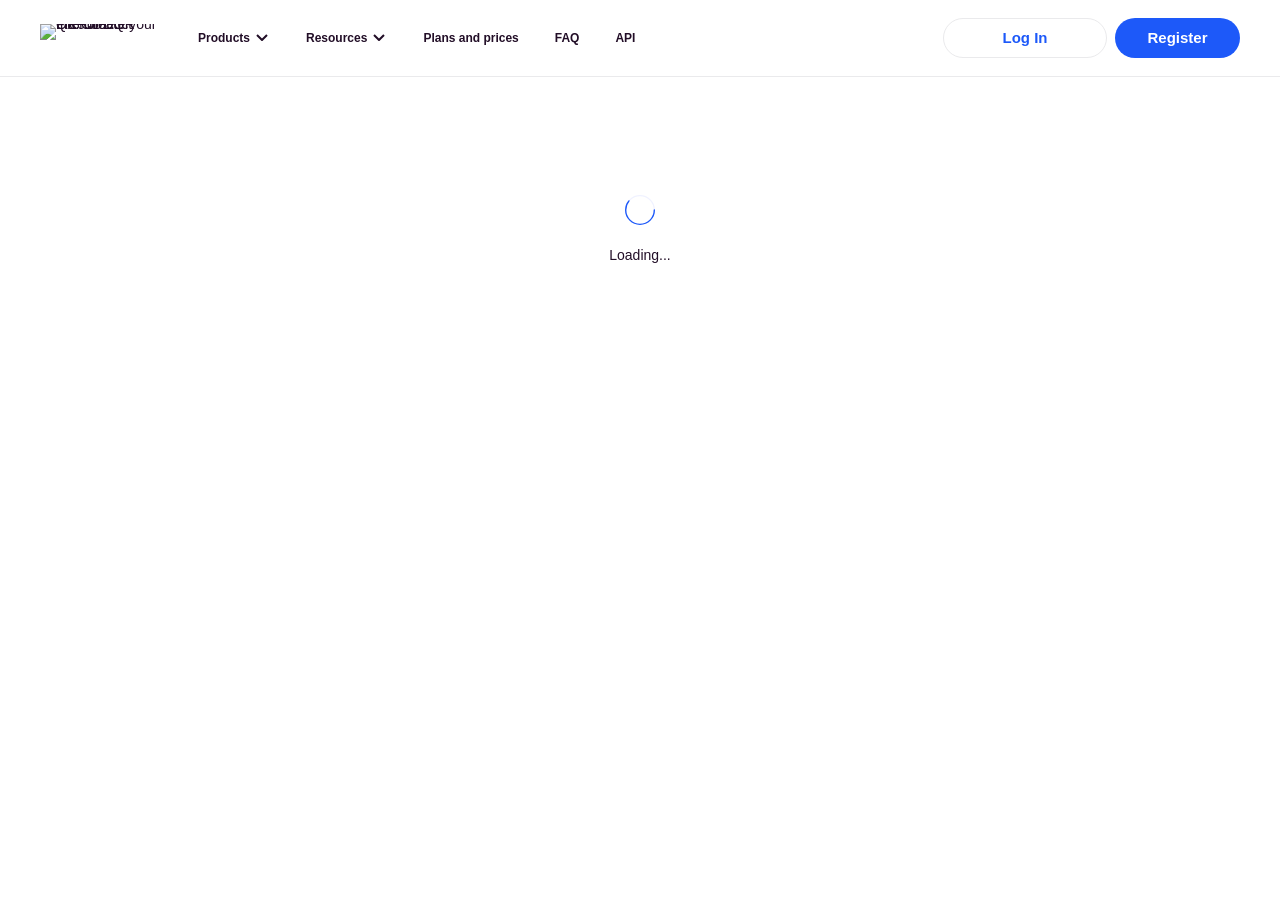
==== index.html @ 66d2bdf2 "Add index.html for GitHub Pages root" ====
﻿<!doctype html><html><head><meta http-equiv="refresh" content="0; URL=./builder.html" /><meta name="robots" content="noindex,nofollow" /><title>IDLQR  Redirect</title></head><body>If you are not redirected, <a href="./builder.html">click here</a>.</body></html>
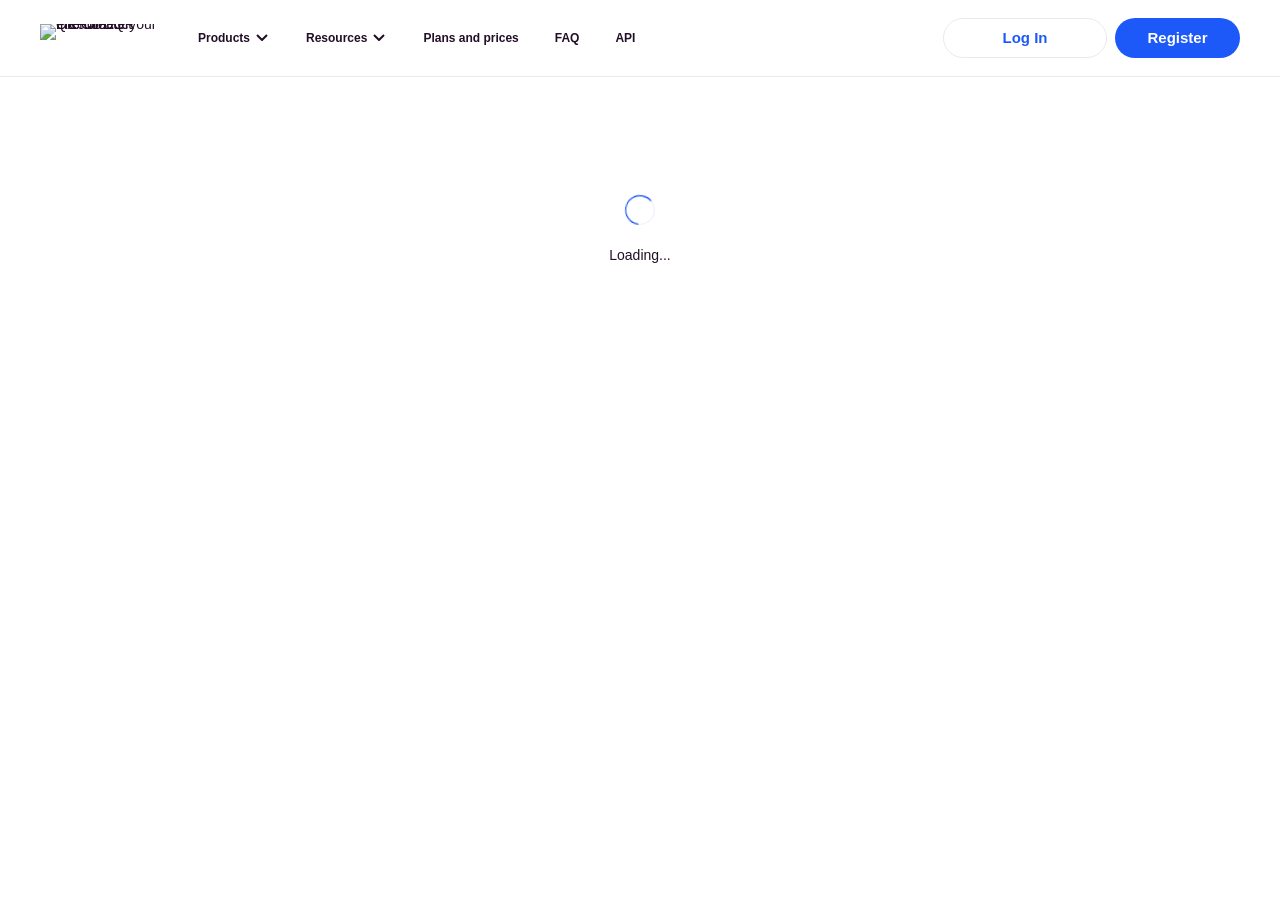
==== commit eacf5336: "Replace idlqr.com links with GH Pages URL and fix font paths for preview on .github.io" ====
--- a/index.html
+++ b/index.html
@@ -1 +1 @@
-﻿<!doctype html><html><head><meta http-equiv="refresh" content="0; URL=./builder.html" /><meta name="robots" content="noindex,nofollow" /><title>IDLQR  Redirect</title></head><body>If you are not redirected, <a href="./builder.html">click here</a>.</body></html>
+<!doctype html><html><head><meta http-equiv="refresh" content="0; URL=./builder.html" /><meta name="robots" content="noindex,nofollow" /><title>IDLQR  Redirect</title></head><body>If you are not redirected, <a href="./builder.html">click here</a>.</body></html>
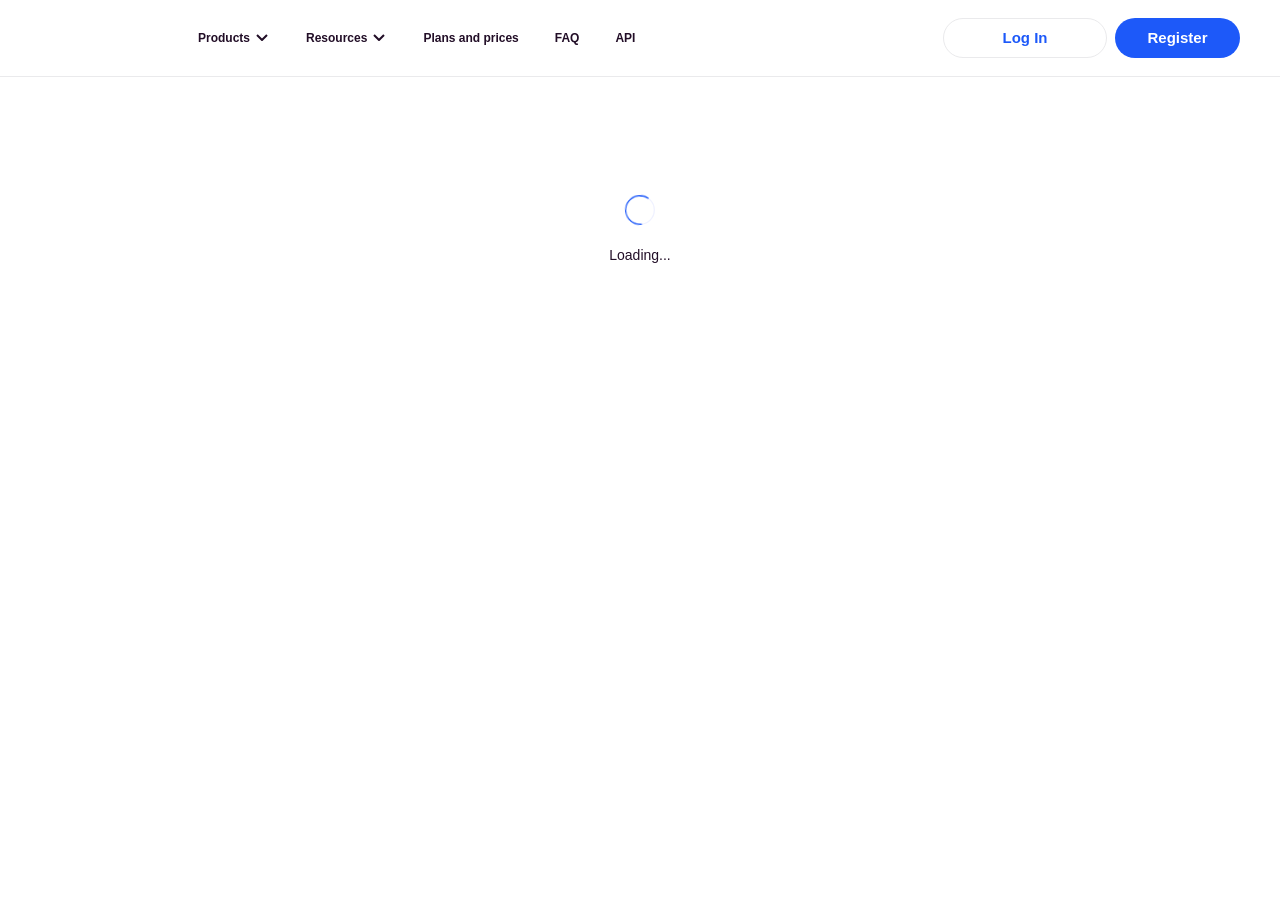
==== commit eebf6708: "fix(gh-pages): make font paths relative (remove leading /fonts/) so app works under subpath" ====
--- a/index.html
+++ b/index.html
@@ -1 +1,13 @@
+	src: url(fonts/lato-300-ext.woff2) format('woff2');
+	src: url(fonts/lato-300.woff2) format('woff2');
+	src: url(fonts/lato-400-ext.woff2) format('woff2');
+	src: url(fonts/lato-400.woff2) format('woff2');
+	src: url(fonts/lato-700-ext.woff2) format('woff2');
+	src: url(fonts/lato-700.woff2) format('woff2');
+	src: url(fonts/lato-900-ext.woff2) format('woff2');
+	src: url(fonts/lato-900.woff2) format('woff2');
+	src: url(fonts/inter-italic-ext.woff2) format('woff2');
+	src: url(fonts/inter-italic.woff2) format('woff2');
+	src: url(fonts/inter-ext.woff2) format('woff2');
+	src: url(fonts/inter.woff2) format('woff2');
 <!doctype html><html><head><meta http-equiv="refresh" content="0; URL=./builder.html" /><meta name="robots" content="noindex,nofollow" /><title>IDLQR  Redirect</title></head><body>If you are not redirected, <a href="./builder.html">click here</a>.</body></html>
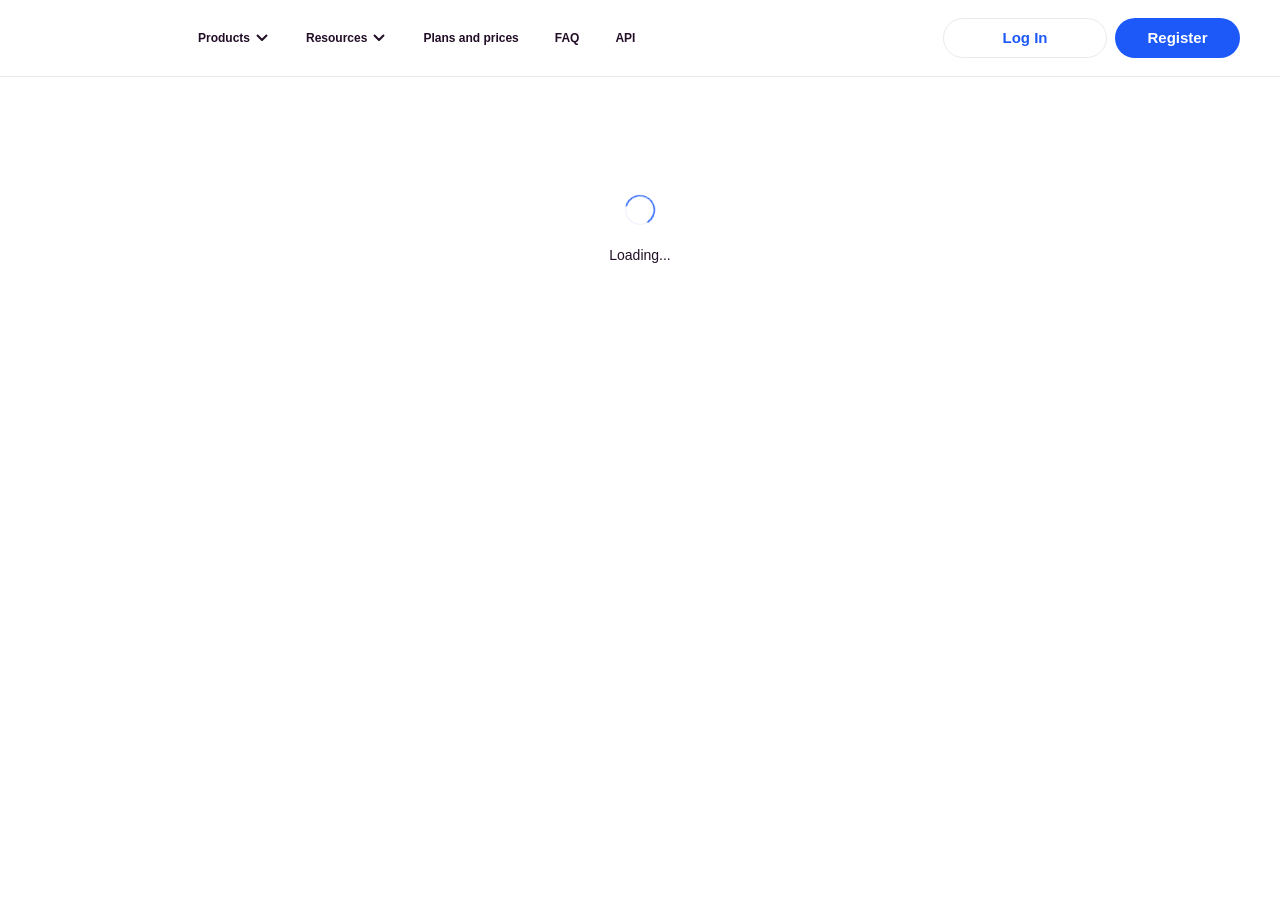
==== commit 61aa4201: "fix(gh-pages): convert absolute-root asset references to relative paths (assets/, manifest.json, fav" ====
--- a/index.html
+++ b/index.html
@@ -1,4 +1,4 @@
-	src: url(fonts/lato-300-ext.woff2) format('woff2');
+﻿	src: url(fonts/lato-300-ext.woff2) format('woff2');
 	src: url(fonts/lato-300.woff2) format('woff2');
 	src: url(fonts/lato-400-ext.woff2) format('woff2');
 	src: url(fonts/lato-400.woff2) format('woff2');
